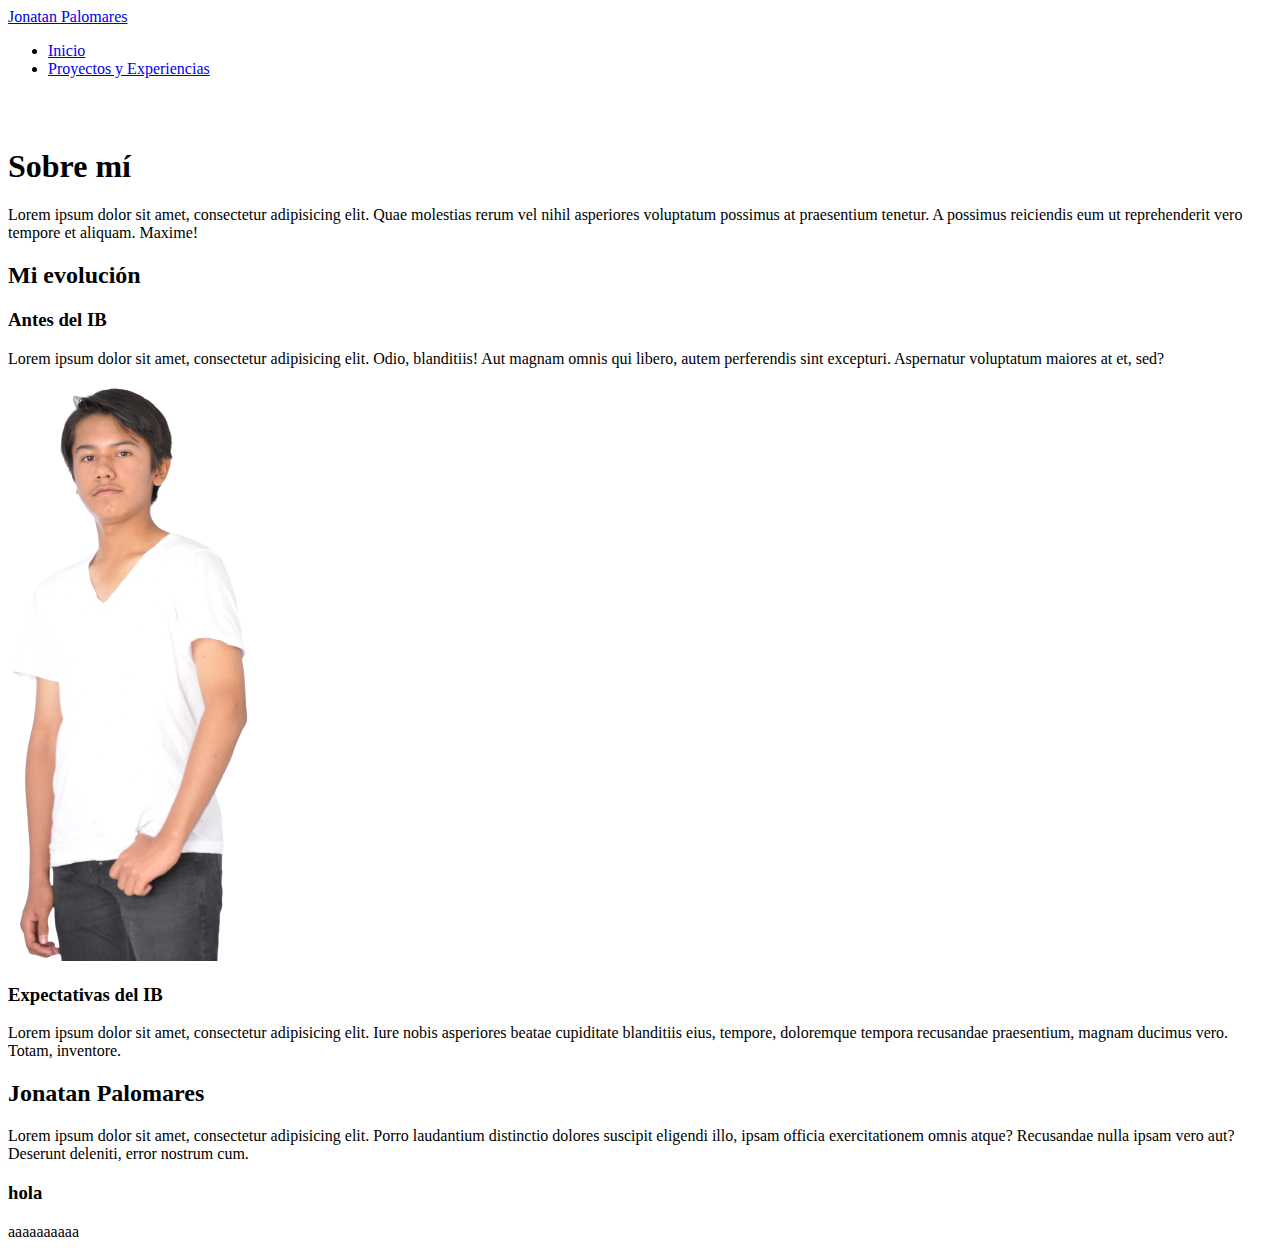
==== sobre-mi/index.html @ 0ad56acf "Update index.html" ====
<!DOCTYPE html>
<html lang="es" dir="ltr">
    <head>
        <meta charset="utf-8">
        <meta name="author" content="Jonatan Palomares" />
        <meta name="viewport" content="width=device-width, initial-scale=1.0" />
        <meta name="description" content="" />
        <meta name="keywords" content="Proyectos, Creatividad, Actividad, Servicio, IB" />
        <title>Sobre mi - Jonatan Palomares</title>
        <link rel="stylesheet" href="style.css">
    </head>
    <body>
        <header>
            <nav>
                <span><a href="../home/index.html">Jonatan Palomares</a></span>
                <ul>
                    <li><a href="../home/index.html">Inicio</a></li>
                    <li><a href="../proyectos-experiencias/index.html">Proyectos y Experiencias</a></li>
                </ul>
            </nav>
        </header>
        <main>
            <h1>Sobre mí</h1>
            <p>Lorem ipsum dolor sit amet, consectetur adipisicing elit. Quae molestias rerum vel nihil asperiores voluptatum possimus at praesentium tenetur. A possimus reiciendis eum ut reprehenderit vero tempore et aliquam. Maxime!</p>
            <div class="evolucion">
                <h2>Mi evolución</h2>
                <div class="comparacion">
                    <div>
                        <h3>Antes del IB</h3>
                        <p>Lorem ipsum dolor sit amet, consectetur adipisicing elit. Odio, blanditiis! Aut magnam omnis qui libero, autem perferendis sint excepturi. Aspernatur voluptatum maiores at et, sed?</p>
                    </div>
                    <div class="img">
                        <img src="imagenes/bg-removed2.png" alt="Imagen de Jonatan Palomares">
                    </div>
                    <div>
                        <h3>Expectativas del IB</h3>
                        <p>Lorem ipsum dolor sit amet, consectetur adipisicing elit. Iure nobis asperiores beatae cupiditate blanditiis eius, tempore, doloremque tempora recusandae praesentium, magnam ducimus vero. Totam, inventore.</p>
                    </div>
                </div>
            </div>
            <div class="datos">
                <h2>Jonatan Palomares</h2>
                <p>Lorem ipsum dolor sit amet, consectetur adipisicing elit. Porro laudantium distinctio dolores suscipit eligendi illo, ipsam officia exercitationem omnis atque? Recusandae nulla ipsam vero aut? Deserunt deleniti, error nostrum cum.</p>
                <div class="container">
                    <!--.row*3 > .dato*4 > h3+p-->
                </div>
            </div>
        </main>
        <footer></footer>
        <script src="script.js"></script>
    </body>
</html>
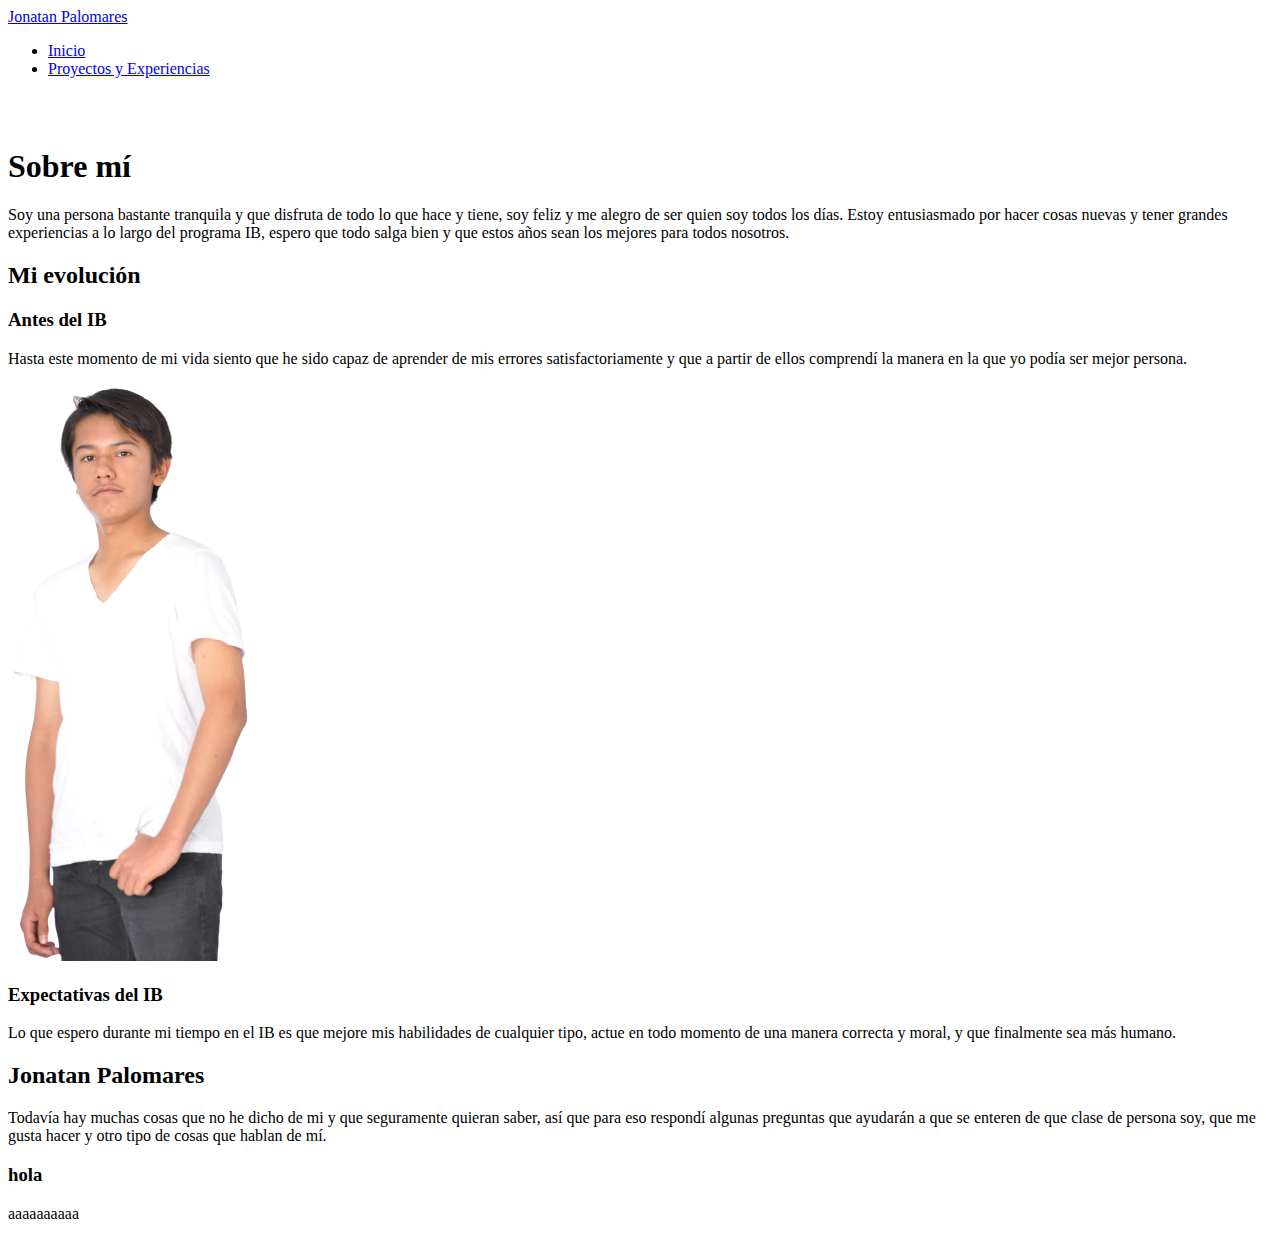
==== commit 3f049350: "Update index.html" ====
--- a/sobre-mi/index.html
+++ b/sobre-mi/index.html
@@ -21,26 +21,26 @@
         </header>
         <main>
             <h1>Sobre mí</h1>
-            <p>Lorem ipsum dolor sit amet, consectetur adipisicing elit. Quae molestias rerum vel nihil asperiores voluptatum possimus at praesentium tenetur. A possimus reiciendis eum ut reprehenderit vero tempore et aliquam. Maxime!</p>
+            <p>Soy una persona bastante tranquila y que disfruta de todo lo que hace y tiene, soy feliz y me alegro de ser quien soy todos los días. Estoy entusiasmado por hacer cosas nuevas y tener grandes experiencias a lo largo del programa IB, espero que todo salga bien y que estos años sean los mejores para todos nosotros.</p>
             <div class="evolucion">
                 <h2>Mi evolución</h2>
                 <div class="comparacion">
                     <div>
                         <h3>Antes del IB</h3>
-                        <p>Lorem ipsum dolor sit amet, consectetur adipisicing elit. Odio, blanditiis! Aut magnam omnis qui libero, autem perferendis sint excepturi. Aspernatur voluptatum maiores at et, sed?</p>
+                        <p>Hasta este momento de mi vida siento que he sido capaz de aprender de mis errores satisfactoriamente y que a partir de ellos comprendí la manera en la que yo podía ser mejor persona.</p>
                     </div>
                     <div class="img">
                         <img src="imagenes/bg-removed2.png" alt="Imagen de Jonatan Palomares">
                     </div>
                     <div>
                         <h3>Expectativas del IB</h3>
-                        <p>Lorem ipsum dolor sit amet, consectetur adipisicing elit. Iure nobis asperiores beatae cupiditate blanditiis eius, tempore, doloremque tempora recusandae praesentium, magnam ducimus vero. Totam, inventore.</p>
+                        <p>Lo que espero durante mi tiempo en el IB es que mejore mis habilidades de cualquier tipo, actue en todo momento de una manera correcta y moral, y que finalmente sea más humano.</p>
                     </div>
                 </div>
             </div>
             <div class="datos">
                 <h2>Jonatan Palomares</h2>
-                <p>Lorem ipsum dolor sit amet, consectetur adipisicing elit. Porro laudantium distinctio dolores suscipit eligendi illo, ipsam officia exercitationem omnis atque? Recusandae nulla ipsam vero aut? Deserunt deleniti, error nostrum cum.</p>
+                <p>Todavía hay muchas cosas que no he dicho de mi y que seguramente quieran saber, así que para eso respondí algunas preguntas que ayudarán a que se enteren de que clase de persona soy, que me gusta hacer y otro tipo de cosas que hablan de mí.</p>
                 <div class="container">
                     <!--.row*3 > .dato*4 > h3+p-->
                 </div>
